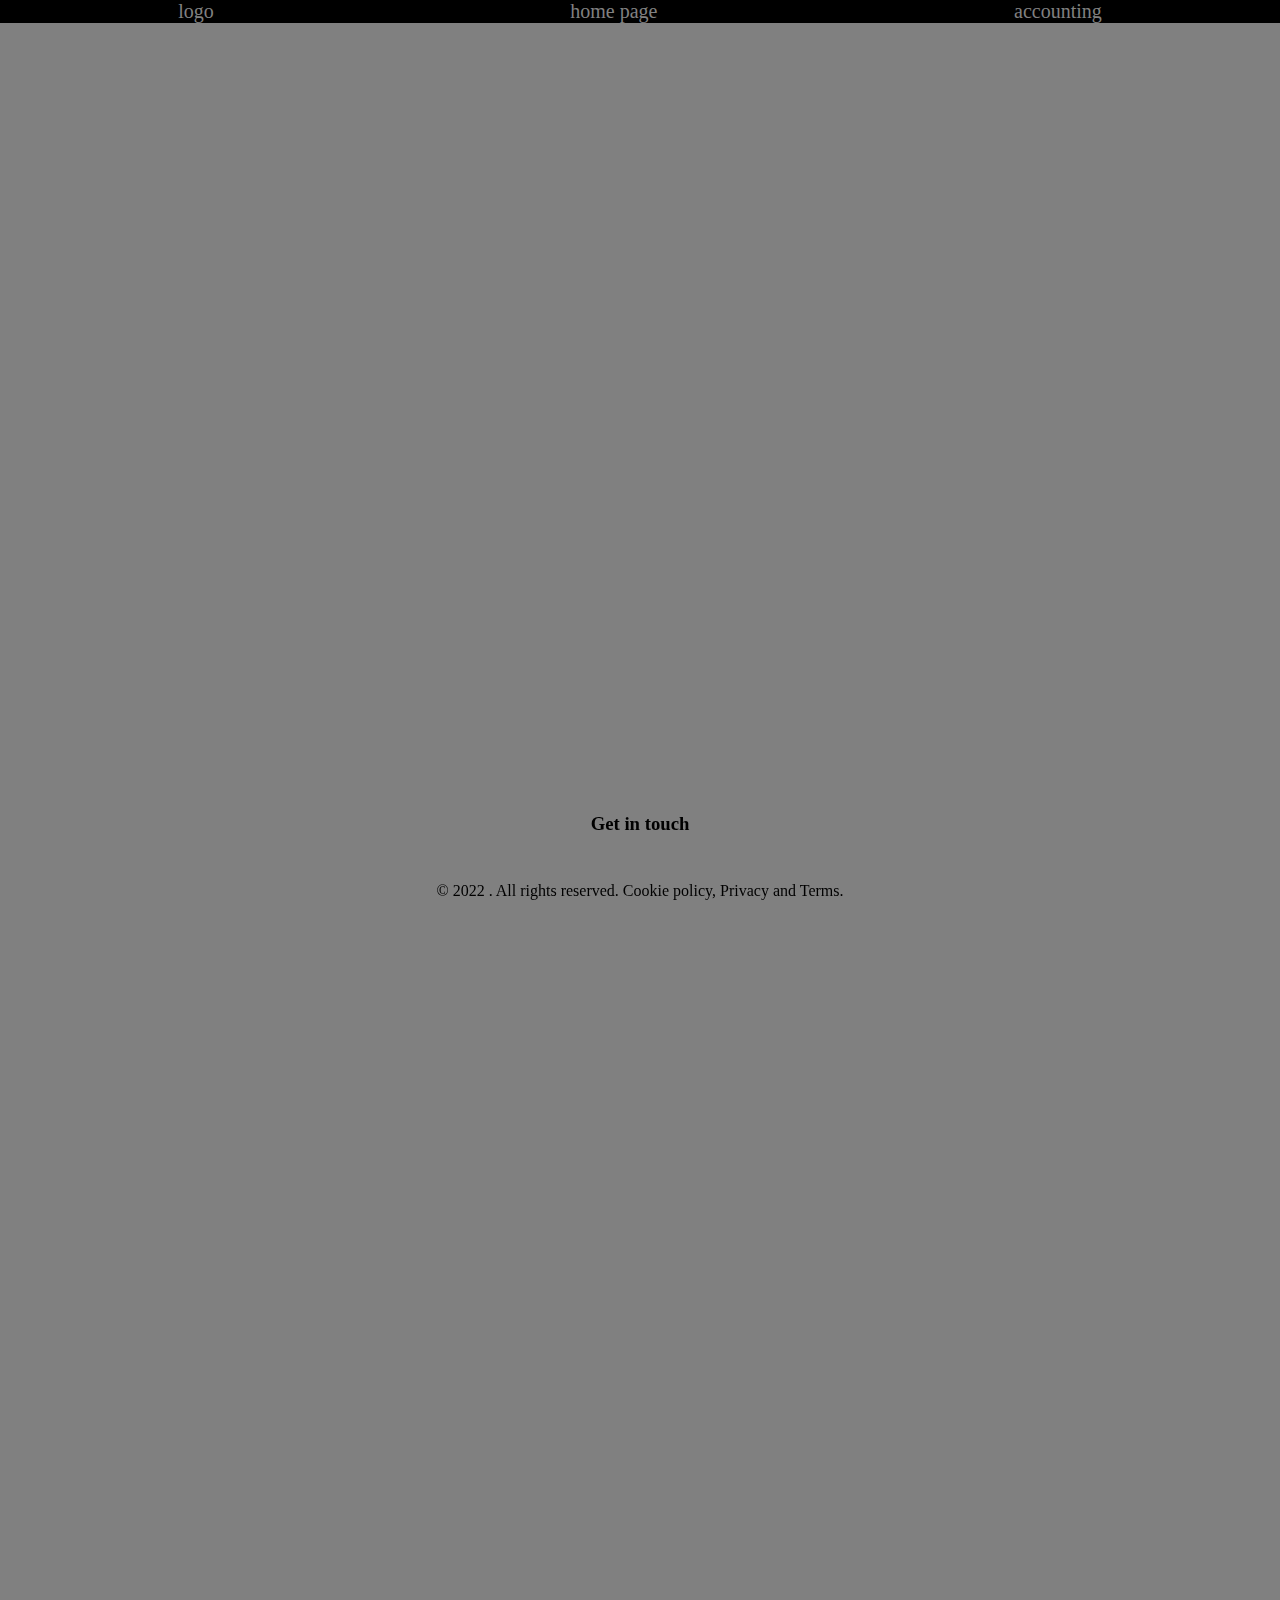
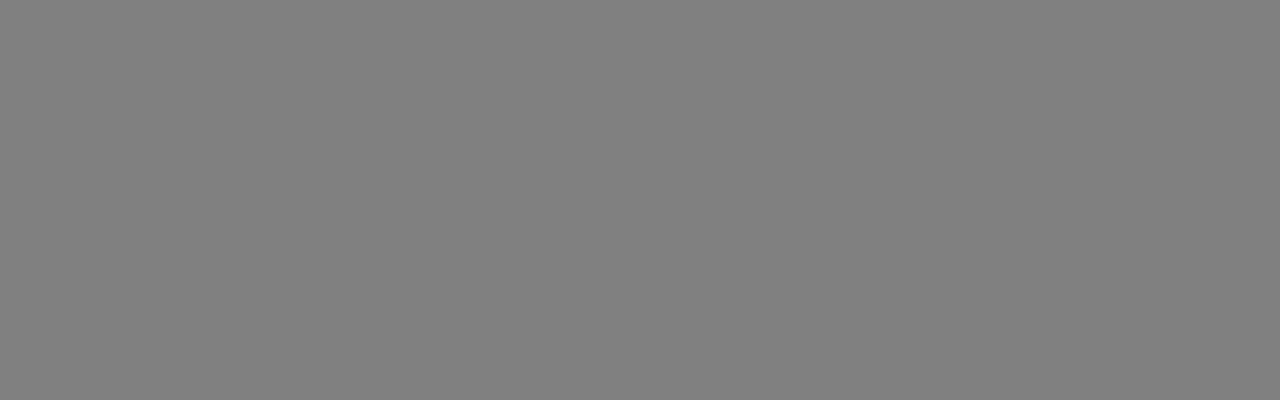
==== index.html @ 7df432c9 "finish the task" ====
<!DOCTYPE html>
<html lang="en">

<head>
    <meta charset="UTF-8">
    <meta http-equiv="X-UA-Compatible" content="IE=edge">
    <meta name="viewport" content="width=device-width, initial-scale=1.0">
    <title>Document</title>
    <link rel="stylesheet" href="index.css">
    <link rel="stylesheet" href="https://use.fontawesome.com/releases/v5.15.4/css/all.css"
        integrity="sha384-DyZ88mC6Up2uqS4h/KRgHuoeGwBcD4Ng9SiP4dIRy0EXTlnuz47vAwmeGwVChigm" crossorigin="anonymous">

    <link href="https://unpkg.com/aos@2.3.1/dist/aos.css" rel="stylesheet">
</head>

<body>
    <header>
        <div class="headernav">
            <div class="nav"><a class="a" href="./index.html">logo</a></div>
            <div class="nav"><a class="a" href="./index.html">home page</a></div>
            <div class="nav"> <a class="a" href="./accounting.html">accounting</a> </div>


        </div>
    </header>
    <main></main>
    
    <footer>
        <div class="footer">
            <h3>Get in touch</h3>
            <div> <a href="https://github.com/AhmadyZahran"><i class='fab fa-github'
                        style='font-size:40px;color:white'></i></a>

                <a style="margin:0 5px 0 5px ;" href="https://www.linkedin.com/in/ahmad-zahran-67a269244/"><i
                        class='fab fa-linkedin' style='font-size:40px;color:white'></i></a>
            </div>


            © 2022 . All rights reserved. Cookie policy, Privacy and Terms.
        </div>

    </footer>
</body>

</html>
---- index.css ----
* {
    padding: 0;
    margin: 0;
}



body {
    background-color: gray;
    height: 2000px;
    position: relative;

}

header {
    background-color: black;
    color: rgb(25, 159, 67);
    font-size: 20px;


}

.headernav {
    width: 100%;
    display: flex;
    flex-direction: row;
    justify-content: space-around;
    text-decoration: none;
}

.a {
    text-decoration: none;
    color: gray;

}

.footer {
   position: fixed;
   left: 0;
   bottom: 0;
   text-align: center;
   width: 100%;
}
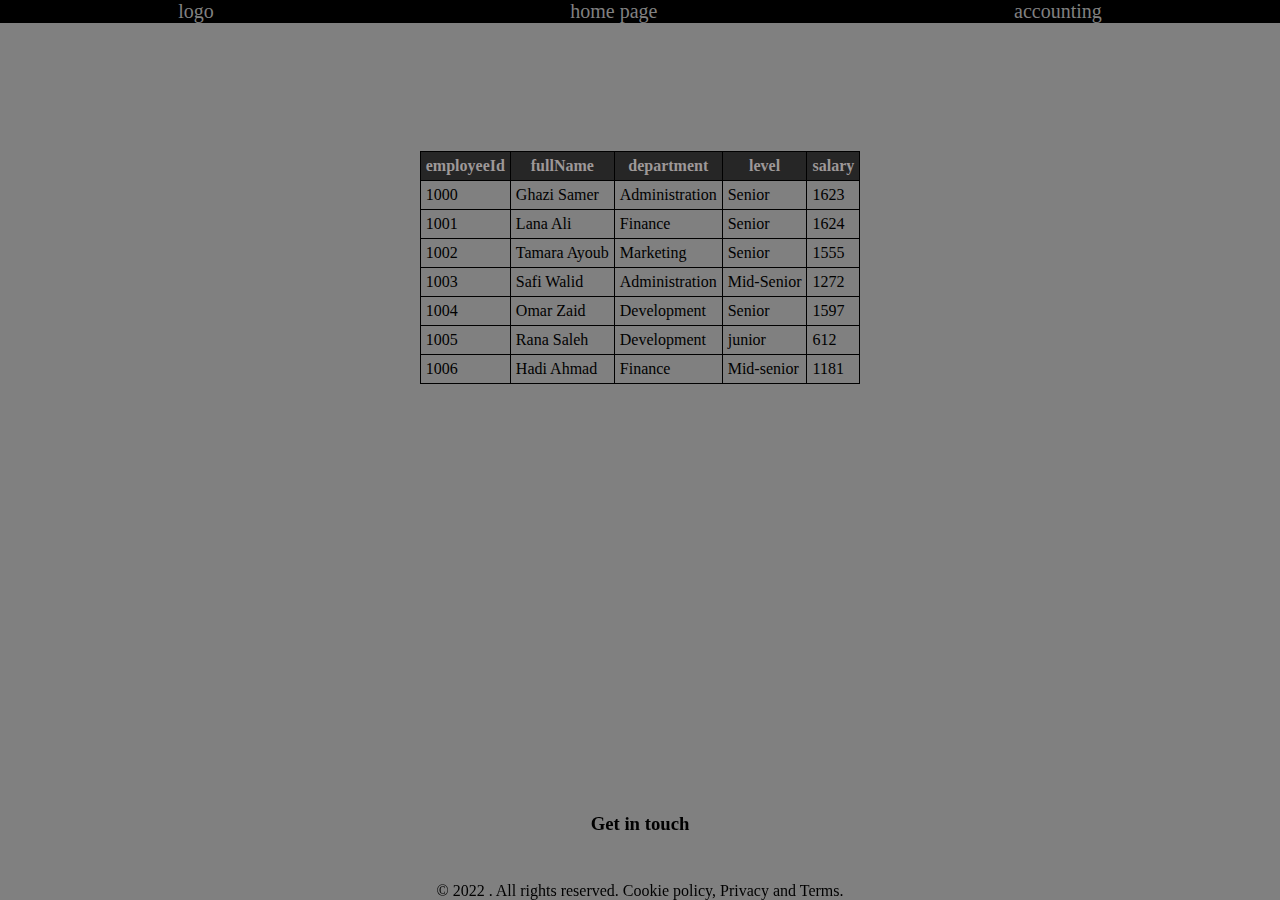
==== commit b3a5ea71: "upload table" ====
--- a/index.html
+++ b/index.html
@@ -9,7 +9,6 @@
     <link rel="stylesheet" href="index.css">
     <link rel="stylesheet" href="https://use.fontawesome.com/releases/v5.15.4/css/all.css"
         integrity="sha384-DyZ88mC6Up2uqS4h/KRgHuoeGwBcD4Ng9SiP4dIRy0EXTlnuz47vAwmeGwVChigm" crossorigin="anonymous">
-
     <link href="https://unpkg.com/aos@2.3.1/dist/aos.css" rel="stylesheet">
 </head>
 
@@ -23,8 +22,11 @@
 
         </div>
     </header>
-    <main></main>
-    
+    <main id="container">
+
+
+    </main>
+
     <footer>
         <div class="footer">
             <h3>Get in touch</h3>
@@ -38,8 +40,8 @@
 
             © 2022 . All rights reserved. Cookie policy, Privacy and Terms.
         </div>
-
     </footer>
+    <script src="accounting.js"></script>
 </body>
 
 </html>--- a/index.css
+++ b/index.css
@@ -7,7 +7,7 @@
 
 body {
     background-color: gray;
-    height: 2000px;
+    height: 500px;
     position: relative;
 
 }
@@ -35,9 +35,43 @@
 }
 
 .footer {
-   position: fixed;
-   left: 0;
-   bottom: 0;
-   text-align: center;
-   width: 100%;
+    position: fixed;
+    left: 0;
+    bottom: 0;
+    text-align: center;
+    width: 100%;
+}
+
+table,
+tr,
+th,
+td {
+    border: 1px solid;
+    color: black;
+}
+
+table,
+tr {
+    border-collapse: collapse;
+}
+
+table {
+    margin: 10% auto;
+}
+
+th,
+td {
+    padding: 5px;
+}
+
+th {
+    background-color: rgba(0, 0, 0, 0.7);
+    color: rgb(157, 152, 152);
+    border-color: black
+}
+
+td:hover {
+    background-color: lightsalmon;
+    color: black;
+    cursor: pointer;
 }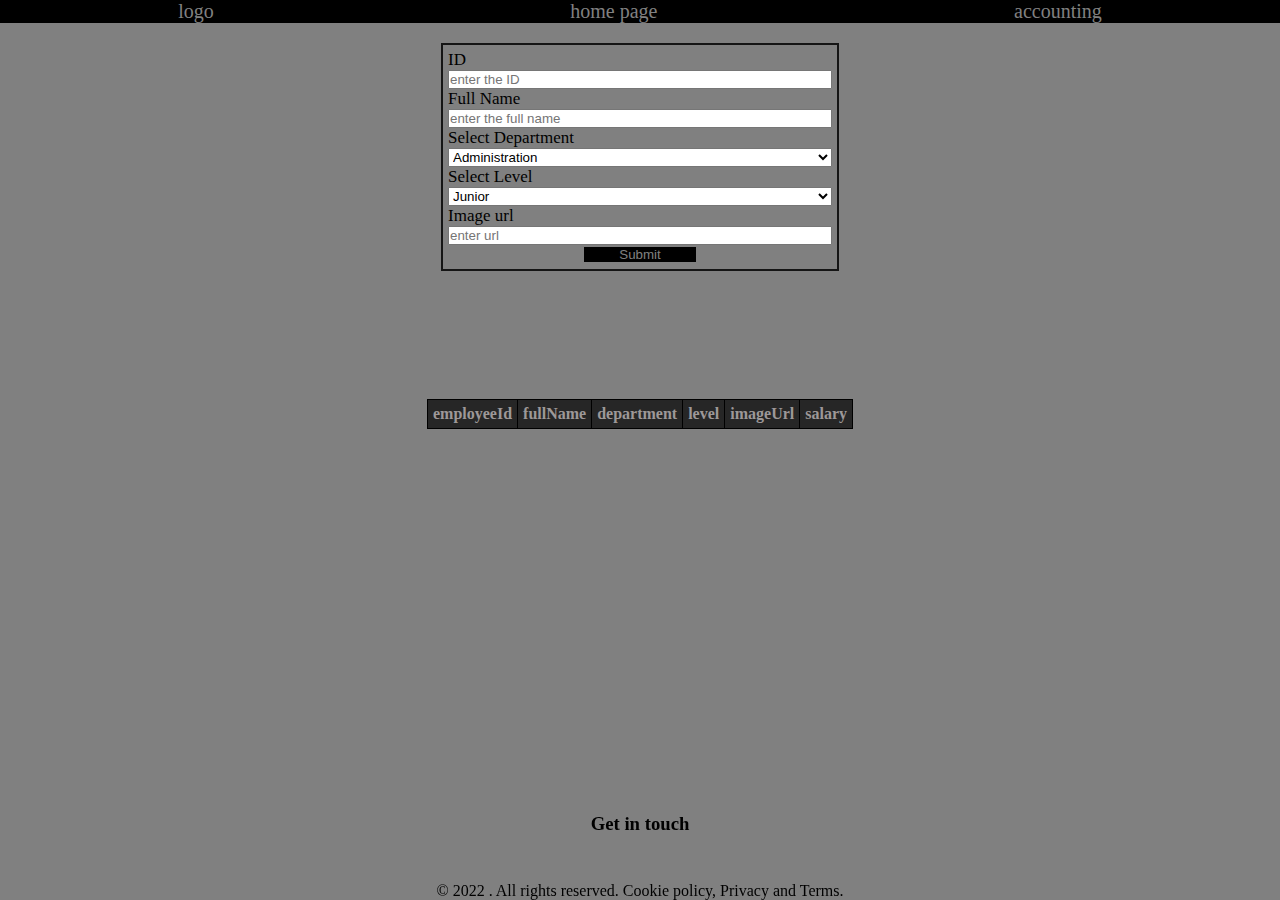
==== commit 19a4e206: "create form and fill the table" ====
--- a/index.html
+++ b/index.html
@@ -23,7 +23,34 @@
         </div>
     </header>
     <main id="container">
+        <form id="myForm">
+            <label>ID</label>
+            <input type="text" placeholder="enter the ID" id="employeeId">
 
+            <label>Full Name</label>
+            <input type="text" placeholder="enter the full name" id="fullName">
+
+            <label>Select Department </label>
+
+            <select name="select" id="department">
+                <option value="Administration">Administration</option>
+                <option value="Marketing">Marketing</option>
+                <option value="Development">Development</option>
+                <option value="Finance">Finance</option>
+            </select>
+
+            <label>Select Level</label>
+            <select name="Level" id="LevelName">
+                <option value="Junior">Junior</option>
+                <option value="Mid-Senior">Mid-Senior</option>
+                <option value="Senior">Senior</option>
+            </select>
+
+            <label>Image url</label>
+            <input type="url" placeholder="enter url" id="imageUrl">
+
+            <input id="submit" type="submit" name="submit">
+        </form>
 
     </main>
 
--- a/index.css
+++ b/index.css
@@ -74,4 +74,28 @@
     background-color: lightsalmon;
     color: black;
     cursor: pointer;
+}
+
+
+#myForm {
+
+    display: flex;
+
+    flex-direction: column;
+    width: 30%;
+    font-size: 17px;
+
+    margin: 20px auto;
+    padding: 5px;
+
+    border: 2px solid rgb(21, 21, 21);
+}
+
+#submit {
+    background-color: black;
+    color: gray;
+    border: 2px solid;
+    width: 30%;
+    margin: 0 auto;
+
 }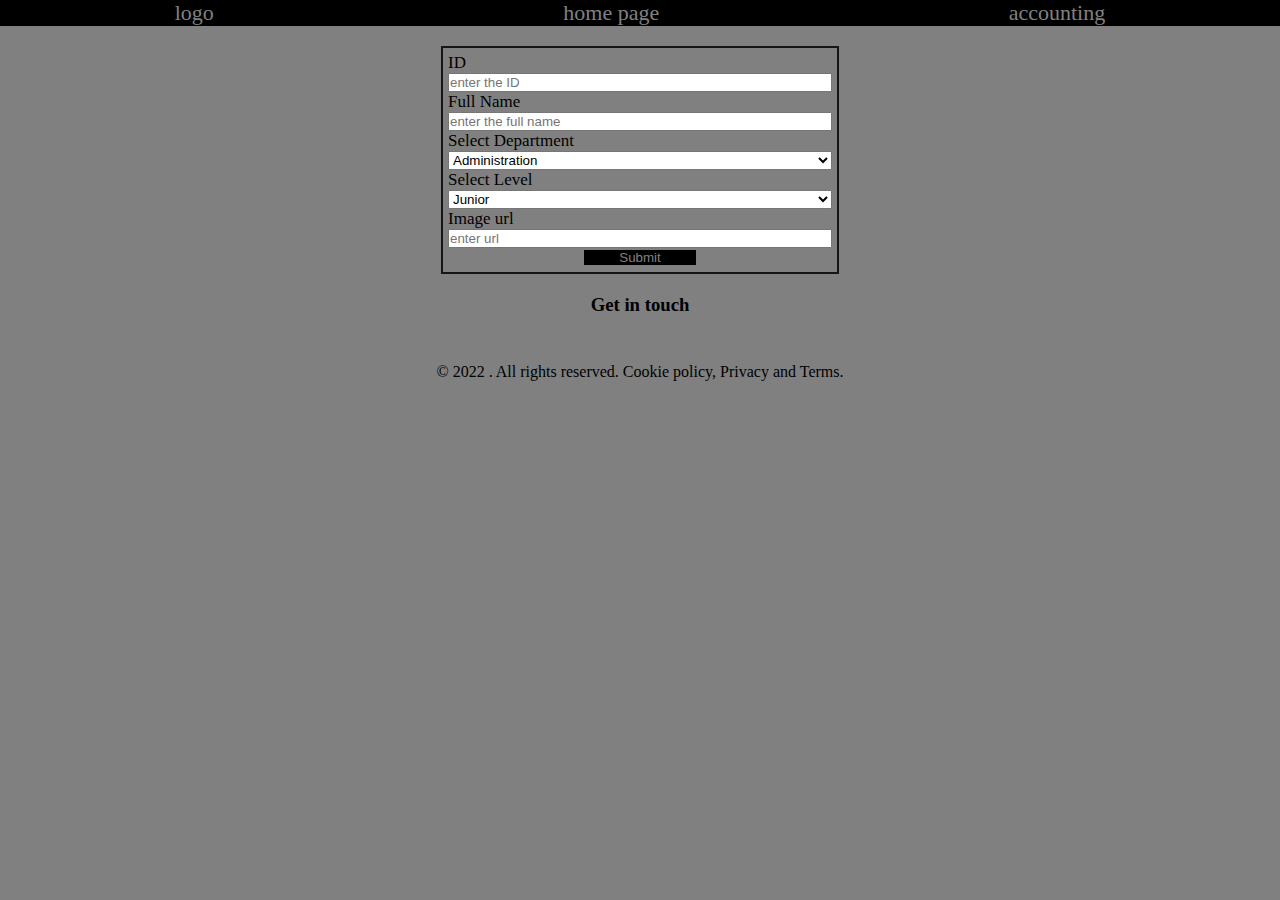
==== commit 3ad05b85: "upload card" ====
--- a/index.html
+++ b/index.html
@@ -51,7 +51,9 @@
 
             <input id="submit" type="submit" name="submit">
         </form>
-
+        <section id="allEmployees">
+            
+        </section>
     </main>
 
     <footer>
--- a/index.css
+++ b/index.css
@@ -7,7 +7,7 @@
 
 body {
     background-color: gray;
-    height: 500px;
+    height: fit-content;
     position: relative;
 
 }
@@ -35,14 +35,15 @@
 }
 
 .footer {
-    position: fixed;
+    position: sticky;
     left: 0;
     bottom: 0;
     text-align: center;
     width: 100%;
+
 }
 
-table,
+/* table,
 tr,
 th,
 td {
@@ -75,7 +76,7 @@
     color: black;
     cursor: pointer;
 }
-
+*/
 
 #myForm {
 
@@ -98,4 +99,46 @@
     width: 30%;
     margin: 0 auto;
 
+}
+
+.card {
+    box-shadow: 0 4px 8px 0 rgba(0, 0, 0, 0.2);
+    max-width: 300px;
+    margin: 4% auto;
+    text-align: center;
+    font-family: arial;
+}
+
+.title {
+    color: grey;
+    font-size: 18px;
+}
+
+button {
+    border: none;
+    outline: 0;
+    display: inline-block;
+    padding: 8px;
+    color: white;
+    background-color: #000;
+    text-align: center;
+    cursor: pointer;
+    width: 100%;
+    font-size: 18px;
+}
+
+a {
+    text-decoration: none;
+    font-size: 22px;
+    color: black;
+}
+
+button:hover,
+a:hover {
+    opacity: 0.7;
+}
+
+#allEmployees {
+    display: flex;
+    justify-content: center;
 }